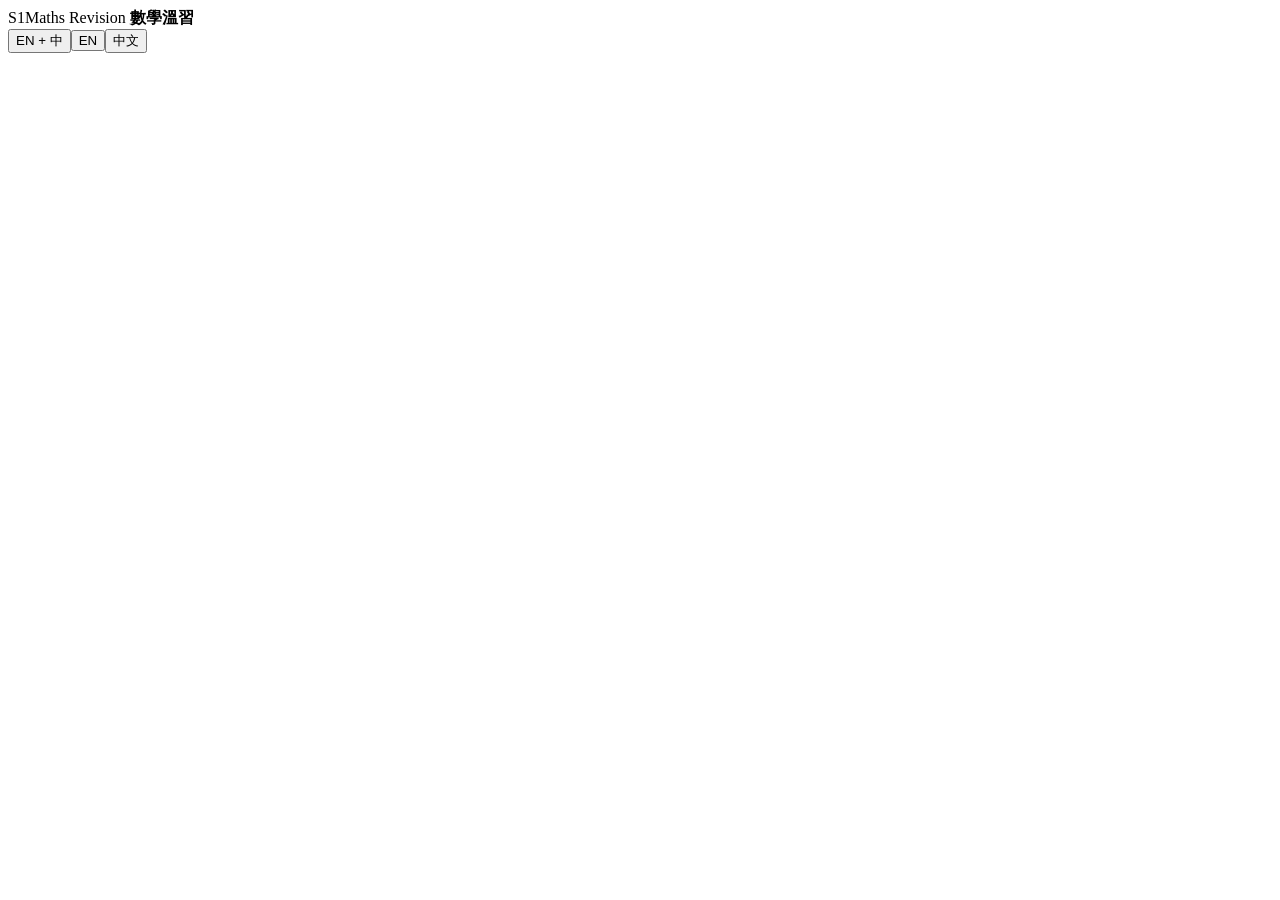
==== src/shell.html @ 6cffe20e "S1 Maths exam revision guide Co-Authored-By: Claude Opus 5.5 <noreply@anthropic.com> Claude-Session:" ====
<!DOCTYPE html>
<html lang="zh-Hant-HK">
<head>
<meta charset="utf-8">
<meta name="viewport" content="width=device-width, initial-scale=1">
<title>S1 Maths Exam Revision 中一數學考試溫習</title>
<link rel="preconnect" href="https://fonts.googleapis.com">
<link href="https://fonts.googleapis.com/css2?family=Nunito:wght@400;600;700;800;900&family=Noto+Sans+TC:wght@400;500;700;900&display=swap" rel="stylesheet">
<style>
/*CSS*/
</style>
</head>
<body>
<header class="top">
  <div class="topin">
    <div class="brand"><span class="logo">S1</span><span>Maths Revision <span style="font-weight:700">數學溫習</span></span></div>
    <div class="langs"><button data-l="both">EN + 中</button><button data-l="en">EN</button><button data-l="zh">中文</button></div>
  </div>
  <nav class="tabs"></nav>
</header>
<main></main>
<script>
/*JS*/
boot();
</script>
</body>
</html>
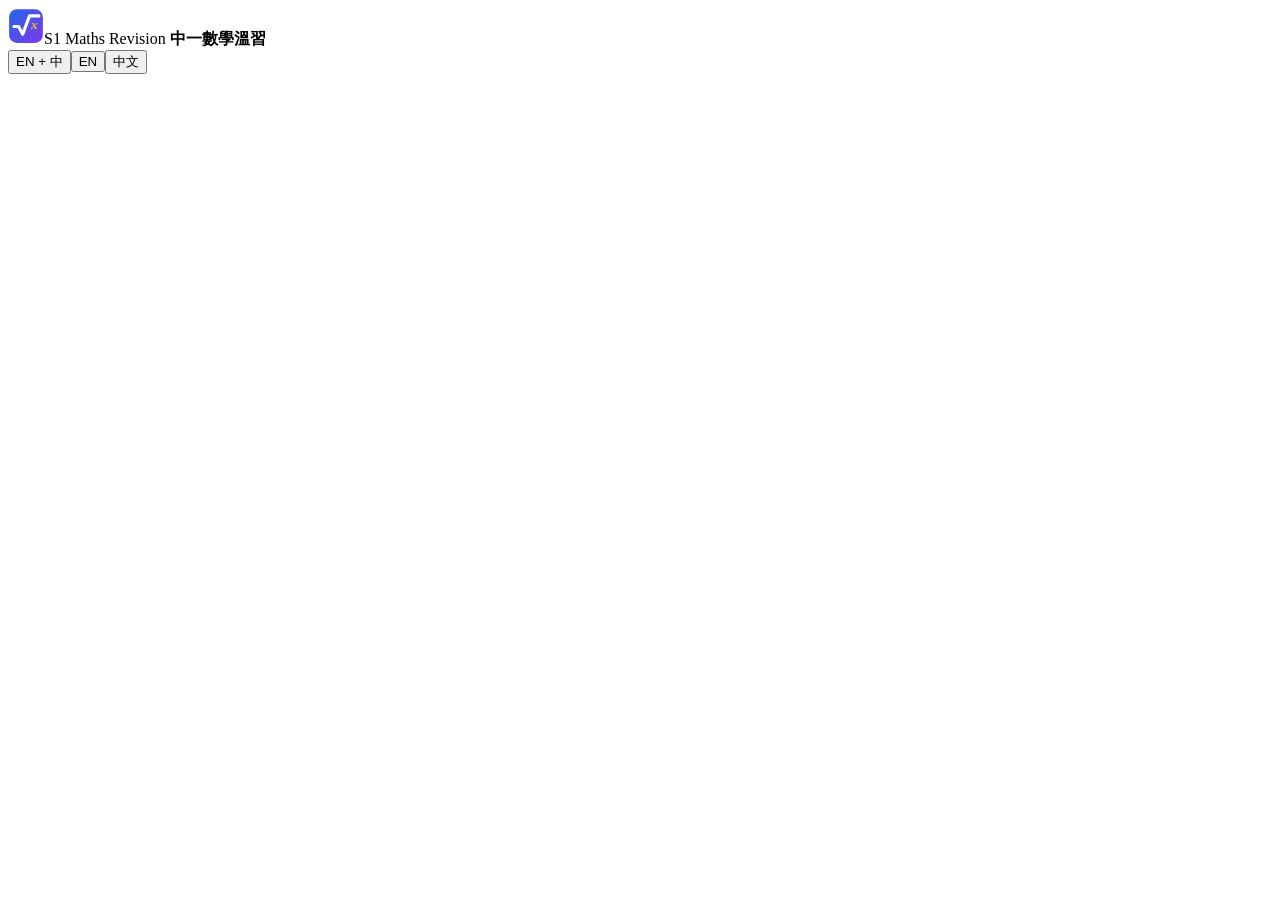
==== commit 19fb25d8: "Add app logo (header, browser tab and home-screen icon) Co-Authored-By: Claude Opus 5.5 <noreply@ant" ====
--- a/src/shell.html
+++ b/src/shell.html
@@ -4,8 +4,13 @@
 <meta charset="utf-8">
 <meta name="viewport" content="width=device-width, initial-scale=1">
 <title>S1 Maths Exam Revision 中一數學考試溫習</title>
+<link rel="icon" type="image/svg+xml" href="data:image/svg+xml,%3Csvg%20xmlns%3D%22http%3A//www.w3.org/2000/svg%22%20viewBox%3D%220%200%20512%20512%22%20width%3D%22512%22%20height%3D%22512%22%3E%0A%20%20%3Cdefs%3E%0A%20%20%20%20%3ClinearGradient%20id%3D%22gS1%22%20x1%3D%220%22%20y1%3D%220%22%20x2%3D%221%22%20y2%3D%221%22%3E%0A%20%20%20%20%20%20%3Cstop%20offset%3D%220%22%20stop-color%3D%22%232563eb%22/%3E%3Cstop%20offset%3D%221%22%20stop-color%3D%22%237c3aed%22/%3E%0A%20%20%20%20%3C/linearGradient%3E%0A%20%20%3C/defs%3E%0A%20%20%3Crect%20x%3D%2216%22%20y%3D%2216%22%20width%3D%22480%22%20height%3D%22480%22%20rx%3D%22112%22%20fill%3D%22url%28%23gS1%29%22/%3E%0A%20%20%3C%21--%20faint%20grid%2C%20like%20squared%20exercise%20paper%20--%3E%0A%20%20%3Cg%20stroke%3D%22%23ffffff%22%20stroke-opacity%3D%22.10%22%20stroke-width%3D%224%22%3E%0A%20%20%20%20%3Cpath%20d%3D%22M16%20176H496M16%20336H496M176%2016V496M336%2016V496%22/%3E%0A%20%20%3C/g%3E%0A%20%20%3C%21--%20radical%20sign%20drawn%20as%20a%20tick%3A%20maths%20%2B%20%22you%20got%20it%22%20--%3E%0A%20%20%3Cpath%20d%3D%22M84%20262%20L150%20262%20L210%20372%20L306%20112%20L440%20112%22%20fill%3D%22none%22%20stroke%3D%22%23ffffff%22%20stroke-width%3D%2244%22%20stroke-linecap%3D%22round%22%20stroke-linejoin%3D%22round%22/%3E%0A%20%20%3C%21--%20the%20variable%20x%20under%20the%20root%20--%3E%0A%20%20%3Ctext%20x%3D%22376%22%20y%3D%22292%22%20text-anchor%3D%22middle%22%20font-family%3D%22Georgia%2C%20%27Times%20New%20Roman%27%2C%20serif%22%20font-style%3D%22italic%22%20font-weight%3D%22700%22%20font-size%3D%22190%22%20fill%3D%22%23fbbf24%22%3Ex%3C/text%3E%0A%20%20%3Ccircle%20cx%3D%22400%22%20cy%3D%22400%22%20r%3D%2286%22%20fill%3D%22%23f59e0b%22%20stroke%3D%22%23ffffff%22%20stroke-width%3D%2216%22/%3E%0A%20%20%3Ctext%20x%3D%22400%22%20y%3D%22430%22%20text-anchor%3D%22middle%22%20font-family%3D%22Nunito%2C%20Arial%20Rounded%20MT%20Bold%2C%20Arial%2C%20sans-serif%22%20font-weight%3D%22900%22%20font-size%3D%2288%22%20fill%3D%22%23ffffff%22%3ES1%3C/text%3E%0A%3C/svg%3E">
+<link rel="apple-touch-icon" href="[data-uri]">
 <link rel="preconnect" href="https://fonts.googleapis.com">
 <link href="https://fonts.googleapis.com/css2?family=Nunito:wght@400;600;700;800;900&family=Noto+Sans+TC:wght@400;500;700;900&display=swap" rel="stylesheet">
+<style>
+/*KATEXCSS*/
+</style>
 <style>
 /*CSS*/
 </style>
@@ -13,15 +18,35 @@
 <body>
 <header class="top">
   <div class="topin">
-    <div class="brand"><span class="logo">S1</span><span>Maths Revision <span style="font-weight:700">數學溫習</span></span></div>
+    <div class="brand"><svg xmlns="http://www.w3.org/2000/svg" viewBox="0 0 512 512" width="36" height="36" class="logoimg" aria-label="logo">
+  <defs>
+    <linearGradient id="hg" x1="0" y1="0" x2="1" y2="1">
+      <stop offset="0" stop-color="#2563eb"/><stop offset="1" stop-color="#7c3aed"/>
+    </linearGradient>
+  </defs>
+  <rect x="16" y="16" width="480" height="480" rx="112" fill="url(#hg)"/>
+  <!-- faint grid, like squared exercise paper -->
+  <g stroke="#ffffff" stroke-opacity=".10" stroke-width="4">
+    <path d="M16 176H496M16 336H496M176 16V496M336 16V496"/>
+  </g>
+  <!-- radical sign drawn as a tick: maths + "you got it" -->
+  <path d="M84 262 L150 262 L210 372 L306 112 L440 112" fill="none" stroke="#ffffff" stroke-width="44" stroke-linecap="round" stroke-linejoin="round"/>
+  <!-- the variable x under the root -->
+  <text x="376" y="292" text-anchor="middle" font-family="Georgia, 'Times New Roman', serif" font-style="italic" font-weight="700" font-size="190" fill="#fbbf24">x</text>
+  
+</svg><span>S1 Maths Revision <span class="bzh" style="font-weight:700">中一數學溫習</span></span></div>
     <div class="langs"><button data-l="both">EN + 中</button><button data-l="en">EN</button><button data-l="zh">中文</button></div>
   </div>
   <nav class="tabs"></nav>
 </header>
 <main></main>
 <script>
+/*KATEXJS*/
+</script>
+<script>
 /*JS*/
 boot();
+KX.start();
 </script>
 </body>
 </html>
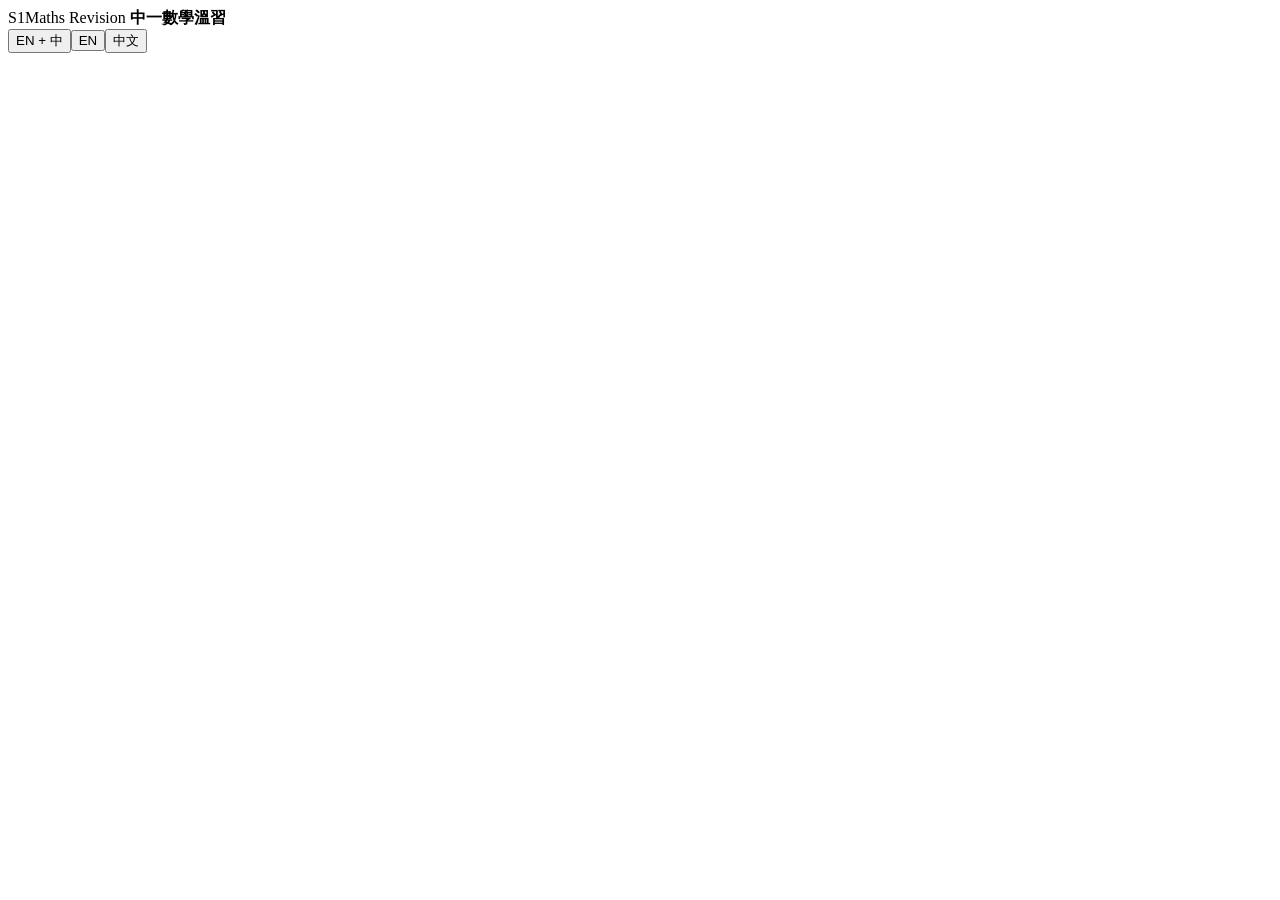
==== commit 2eb22bd5: "Use the simple S1/S2 tile as the logo and icons Co-Authored-By: Claude Opus 5.5 <noreply@anthropic.c" ====
--- a/src/shell.html
+++ b/src/shell.html
@@ -4,8 +4,8 @@
 <meta charset="utf-8">
 <meta name="viewport" content="width=device-width, initial-scale=1">
 <title>S1 Maths Exam Revision 中一數學考試溫習</title>
-<link rel="icon" type="image/svg+xml" href="data:image/svg+xml,%3Csvg%20xmlns%3D%22http%3A//www.w3.org/2000/svg%22%20viewBox%3D%220%200%20512%20512%22%20width%3D%22512%22%20height%3D%22512%22%3E%0A%20%20%3Cdefs%3E%0A%20%20%20%20%3ClinearGradient%20id%3D%22gS1%22%20x1%3D%220%22%20y1%3D%220%22%20x2%3D%221%22%20y2%3D%221%22%3E%0A%20%20%20%20%20%20%3Cstop%20offset%3D%220%22%20stop-color%3D%22%232563eb%22/%3E%3Cstop%20offset%3D%221%22%20stop-color%3D%22%237c3aed%22/%3E%0A%20%20%20%20%3C/linearGradient%3E%0A%20%20%3C/defs%3E%0A%20%20%3Crect%20x%3D%2216%22%20y%3D%2216%22%20width%3D%22480%22%20height%3D%22480%22%20rx%3D%22112%22%20fill%3D%22url%28%23gS1%29%22/%3E%0A%20%20%3C%21--%20faint%20grid%2C%20like%20squared%20exercise%20paper%20--%3E%0A%20%20%3Cg%20stroke%3D%22%23ffffff%22%20stroke-opacity%3D%22.10%22%20stroke-width%3D%224%22%3E%0A%20%20%20%20%3Cpath%20d%3D%22M16%20176H496M16%20336H496M176%2016V496M336%2016V496%22/%3E%0A%20%20%3C/g%3E%0A%20%20%3C%21--%20radical%20sign%20drawn%20as%20a%20tick%3A%20maths%20%2B%20%22you%20got%20it%22%20--%3E%0A%20%20%3Cpath%20d%3D%22M84%20262%20L150%20262%20L210%20372%20L306%20112%20L440%20112%22%20fill%3D%22none%22%20stroke%3D%22%23ffffff%22%20stroke-width%3D%2244%22%20stroke-linecap%3D%22round%22%20stroke-linejoin%3D%22round%22/%3E%0A%20%20%3C%21--%20the%20variable%20x%20under%20the%20root%20--%3E%0A%20%20%3Ctext%20x%3D%22376%22%20y%3D%22292%22%20text-anchor%3D%22middle%22%20font-family%3D%22Georgia%2C%20%27Times%20New%20Roman%27%2C%20serif%22%20font-style%3D%22italic%22%20font-weight%3D%22700%22%20font-size%3D%22190%22%20fill%3D%22%23fbbf24%22%3Ex%3C/text%3E%0A%20%20%3Ccircle%20cx%3D%22400%22%20cy%3D%22400%22%20r%3D%2286%22%20fill%3D%22%23f59e0b%22%20stroke%3D%22%23ffffff%22%20stroke-width%3D%2216%22/%3E%0A%20%20%3Ctext%20x%3D%22400%22%20y%3D%22430%22%20text-anchor%3D%22middle%22%20font-family%3D%22Nunito%2C%20Arial%20Rounded%20MT%20Bold%2C%20Arial%2C%20sans-serif%22%20font-weight%3D%22900%22%20font-size%3D%2288%22%20fill%3D%22%23ffffff%22%3ES1%3C/text%3E%0A%3C/svg%3E">
-<link rel="apple-touch-icon" href="[data-uri]">
+<link rel="icon" type="image/svg+xml" href="data:image/svg+xml,%3Csvg%20xmlns%3D%22http%3A//www.w3.org/2000/svg%22%20viewBox%3D%220%200%20512%20512%22%20width%3D%22512%22%20height%3D%22512%22%3E%0A%20%20%3Crect%20x%3D%220%22%20y%3D%220%22%20width%3D%22512%22%20height%3D%22512%22%20rx%3D%22144%22%20fill%3D%22%232563eb%22/%3E%0A%20%20%3Ctext%20x%3D%22256%22%20y%3D%22338%22%20text-anchor%3D%22middle%22%20font-family%3D%22Nunito%2C%20Arial%20Rounded%20MT%20Bold%2C%20Arial%2C%20sans-serif%22%20font-weight%3D%22900%22%20font-size%3D%22240%22%20fill%3D%22%23ffffff%22%3ES1%3C/text%3E%0A%3C/svg%3E">
+<link rel="apple-touch-icon" href="[data-uri]